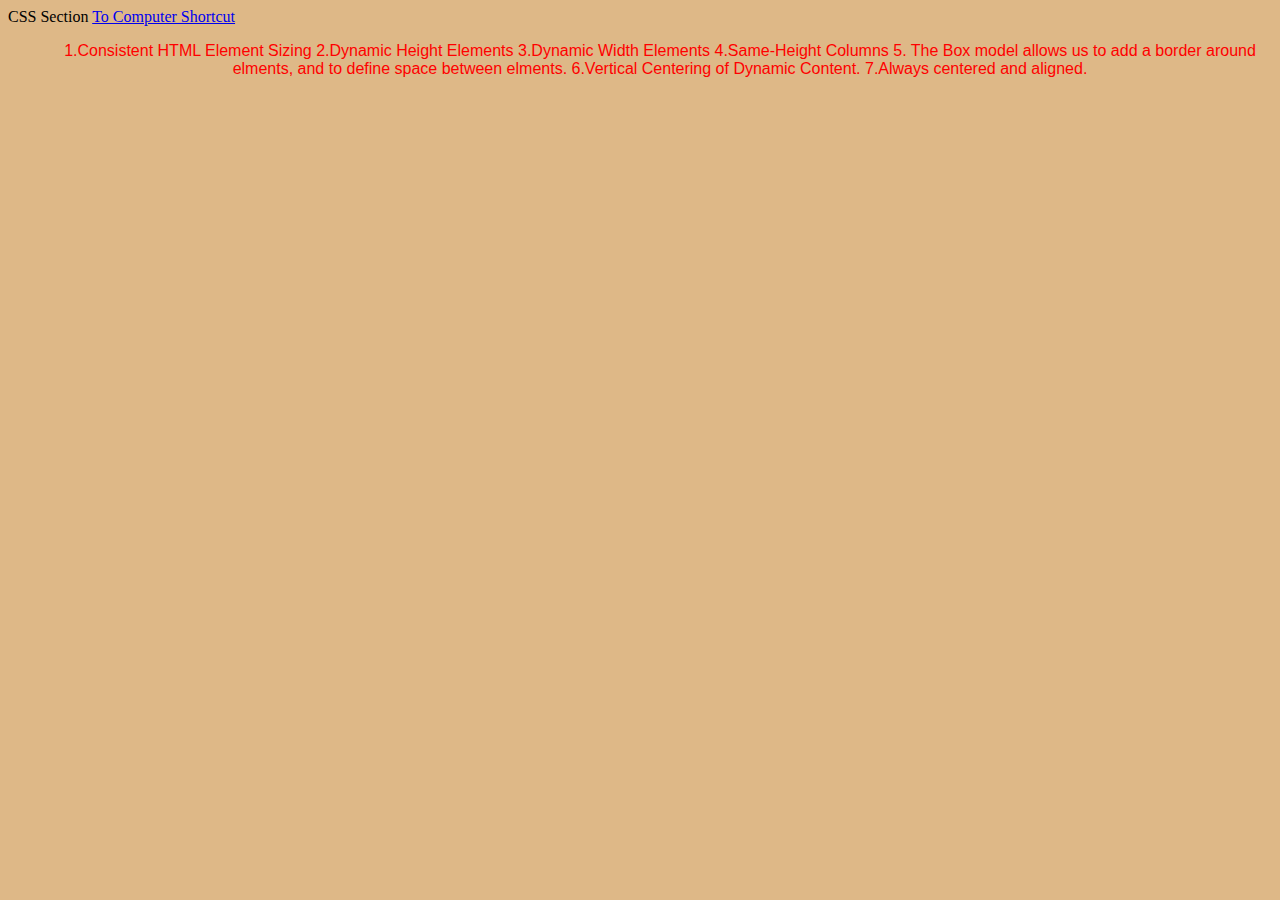
==== Index2.html @ bf42dcfc "finish" ====
<!doctype html>
<html>
  <head>
     <title> HTML-And-CSS-Cheat-sheet</title>
      <link type="text/css" href="style.css" rel="stylesheet">
      </head>
      
      <body>
     
        <hi>CSS Section</hi>
      
        <a href="Index.html">To Computer Shortcut</a>
        <ul> 
          <p> 1.Consistent HTML Element Sizing
          2.Dynamic Height Elements
          3.Dynamic Width Elements
          4.Same-Height Columns
          5. The Box model allows us to add a border around elments, and to define space between elments.
          6.Vertical Centering of Dynamic Content.
          7.Always centered and aligned.
         </p>
</ul>
        



      </body>
      


  </html>
---- style.css ----
body {                 
background-color: burlywood;
}

h1, h2 { 
color: gray;
}
p{
  text-align: center;
   color: red;
    font-family: 'Lucida Sans', 'Lucida Sans Regular', 'Lucida Grande', 'Lucida Sans Unicode', Geneva, Verdana, sans-serif;
}

.title{
    text-align: center;
    color: red;
}
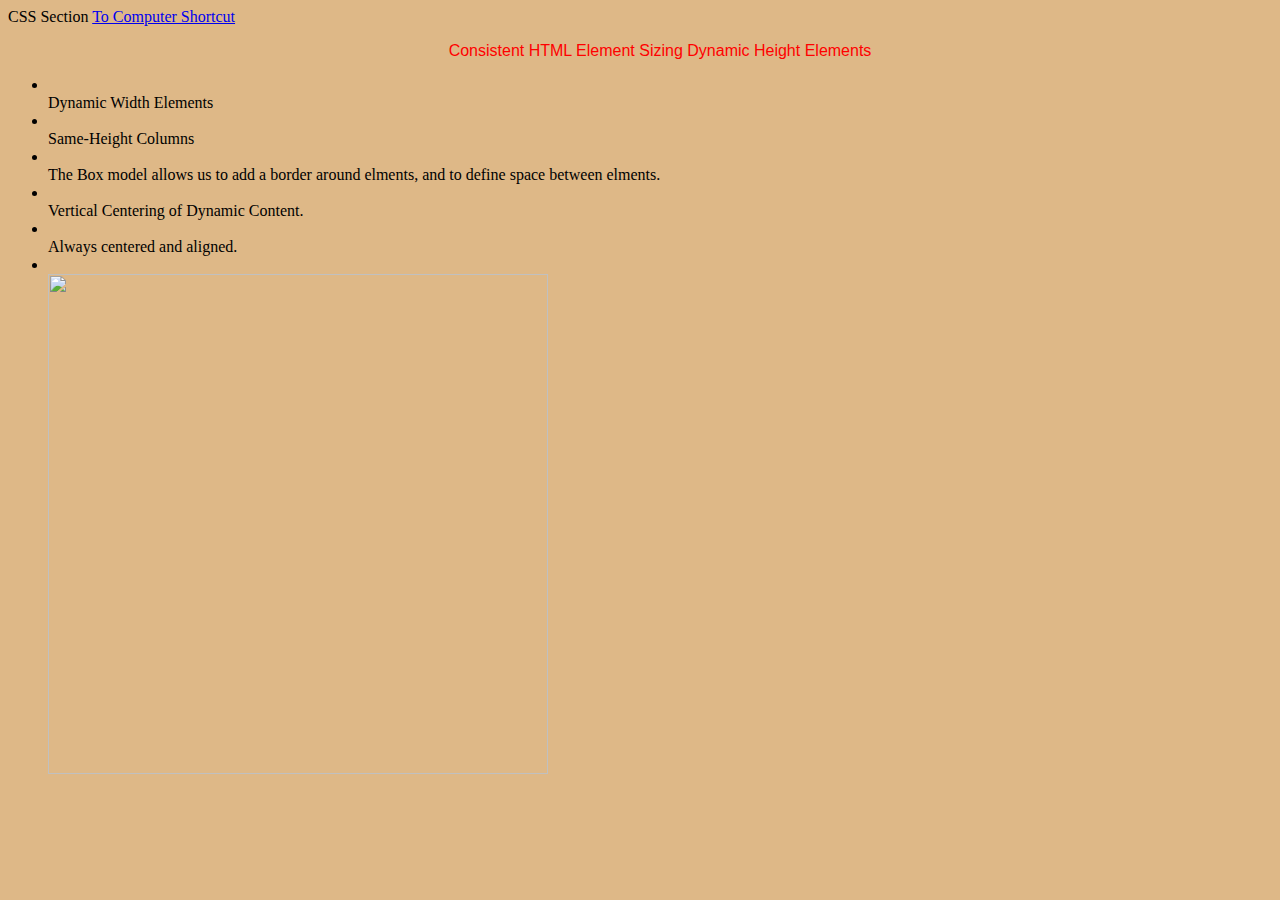
==== commit 28c219dc: "Added More information" ====
--- a/Index2.html
+++ b/Index2.html
@@ -10,15 +10,25 @@
         <hi>CSS Section</hi>
       
         <a href="Index.html">To Computer Shortcut</a>
-        <ul> 
-          <p> 1.Consistent HTML Element Sizing
-          2.Dynamic Height Elements
-          3.Dynamic Width Elements
-          4.Same-Height Columns
-          5. The Box model allows us to add a border around elments, and to define space between elments.
-          6.Vertical Centering of Dynamic Content.
-          7.Always centered and aligned.
-         </p>
+        <ul>   
+          <p>  <l>Consistent HTML Element Sizing</l>
+            
+          Dynamic Height Elements
+          <li> </li>
+          Dynamic Width Elements
+          <li> </li>
+          Same-Height Columns
+          <li> </li>
+           The Box model allows us to add a border around elments, and to define space between elments.
+          <li> </li>
+          Vertical Centering of Dynamic Content.
+          <li> </li>
+          Always centered and aligned.
+          <li>  </li>
+          </l>
+          <img src= https://content.linkedin.com/content/dam/me/learning/blog/2016/september/CSS.jpg height=500 width=500>
+          
+        </p>
 </ul>
         
 
--- a/style.css
+++ b/style.css
@@ -16,4 +16,3 @@
     color: red;
 }
  
-
